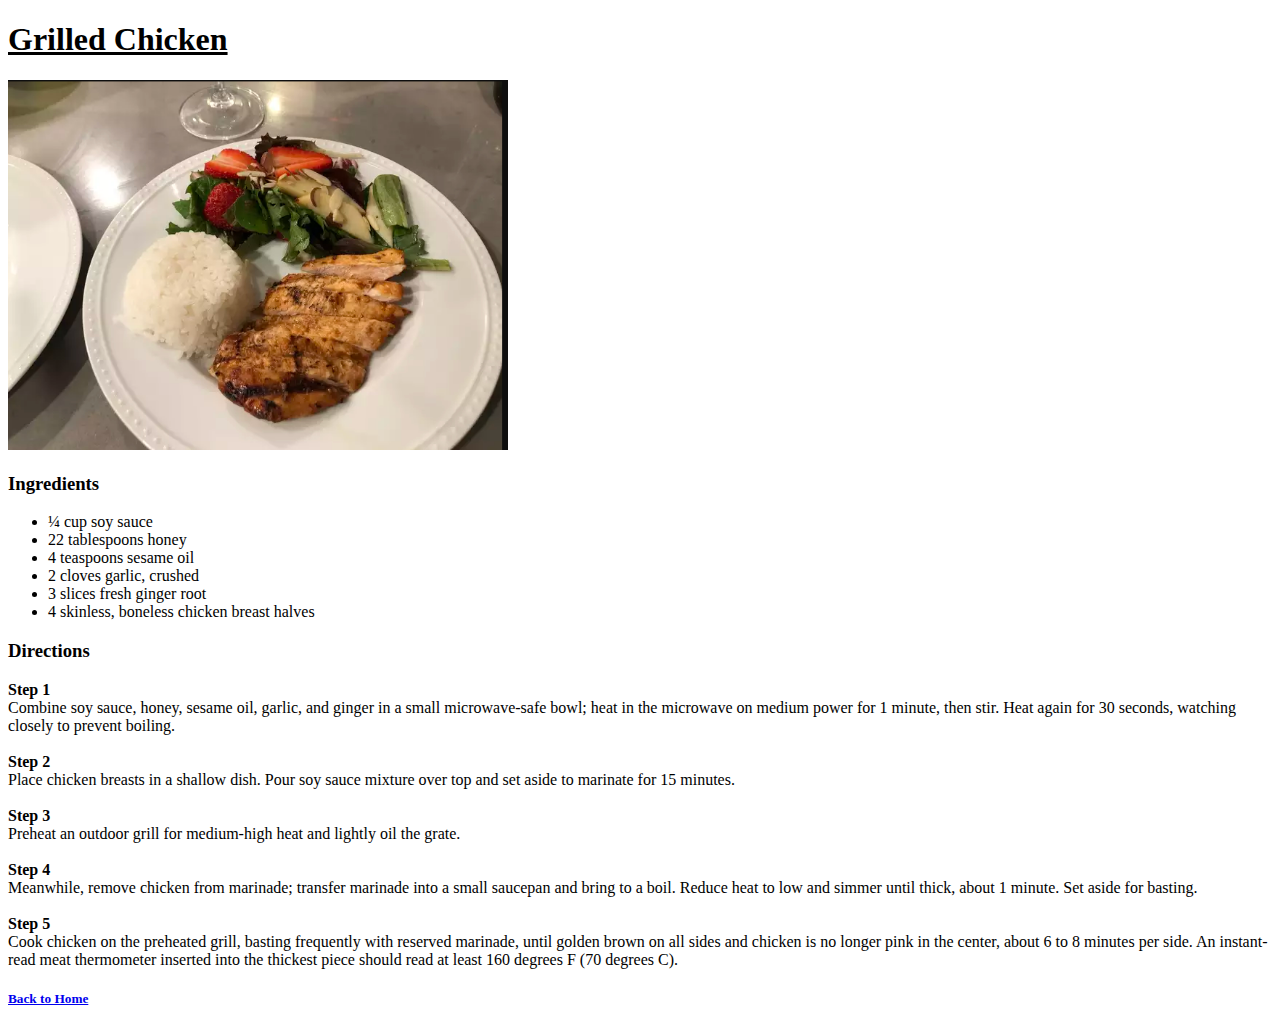
==== vault/grilled.html @ 0f4d24ba "Html complete" ====
<!DOCTYPE html>
<html lang="en">
<head>
    <meta charset="UTF-8">
    <meta name="viewport" content="width=device-width, initial-scale=1.0">
    <title>Grilled Chicken</title>
</head>
<body>
    <h1><u>Grilled Chicken</u></h1>
    <div>
        <img src="/resources/grilled.png" width="500" alt="">
    </div>
    <div>
        <h3>Ingredients</h3>
        <ul>
            <li>¼ cup soy sauce</li>
            <li>22 tablespoons honey</li>
            <li>4 teaspoons sesame oil</li>
            <li>2 cloves garlic, crushed</li>
            <li>3 slices fresh ginger root</li>
            <li>4 skinless, boneless chicken breast halves</li>
        </ul>
        <h3>Directions</h3>
        <p>
            <b>Step 1</b>
            <br>
            Combine soy sauce, honey, sesame oil, garlic, and ginger in a small microwave-safe bowl; heat in the microwave on medium power for 1 minute, then stir. Heat again for 30 seconds, watching closely to prevent boiling.
            <br>
            <br>
            <b>Step 2</b>
            <br>
            Place chicken breasts in a shallow dish. Pour soy sauce mixture over top and set aside to marinate for 15 minutes.
            <br>
            <br>
            <b>Step 3</b>
            <br>
            Preheat an outdoor grill for medium-high heat and lightly oil the grate.            <br>
            <br>
            <b>Step 4</b>
            <br>
            Meanwhile, remove chicken from marinade; transfer marinade into a small saucepan and bring to a boil. Reduce heat to low and simmer until thick, about 1 minute. Set aside for basting.
            <br>
            <br>
            <b>Step 5</b>
            <br>
            Cook chicken on the preheated grill, basting frequently with reserved marinade, until golden brown on all sides and chicken is no longer pink in the center, about 6 to 8 minutes per side. An instant-read meat thermometer inserted into the thickest piece should read at least 160 degrees F (70 degrees C).            
            <br>
        </p>
        <h5><a href="/index.html">Back to Home</a></h5>
    </div>
</body>
</html>
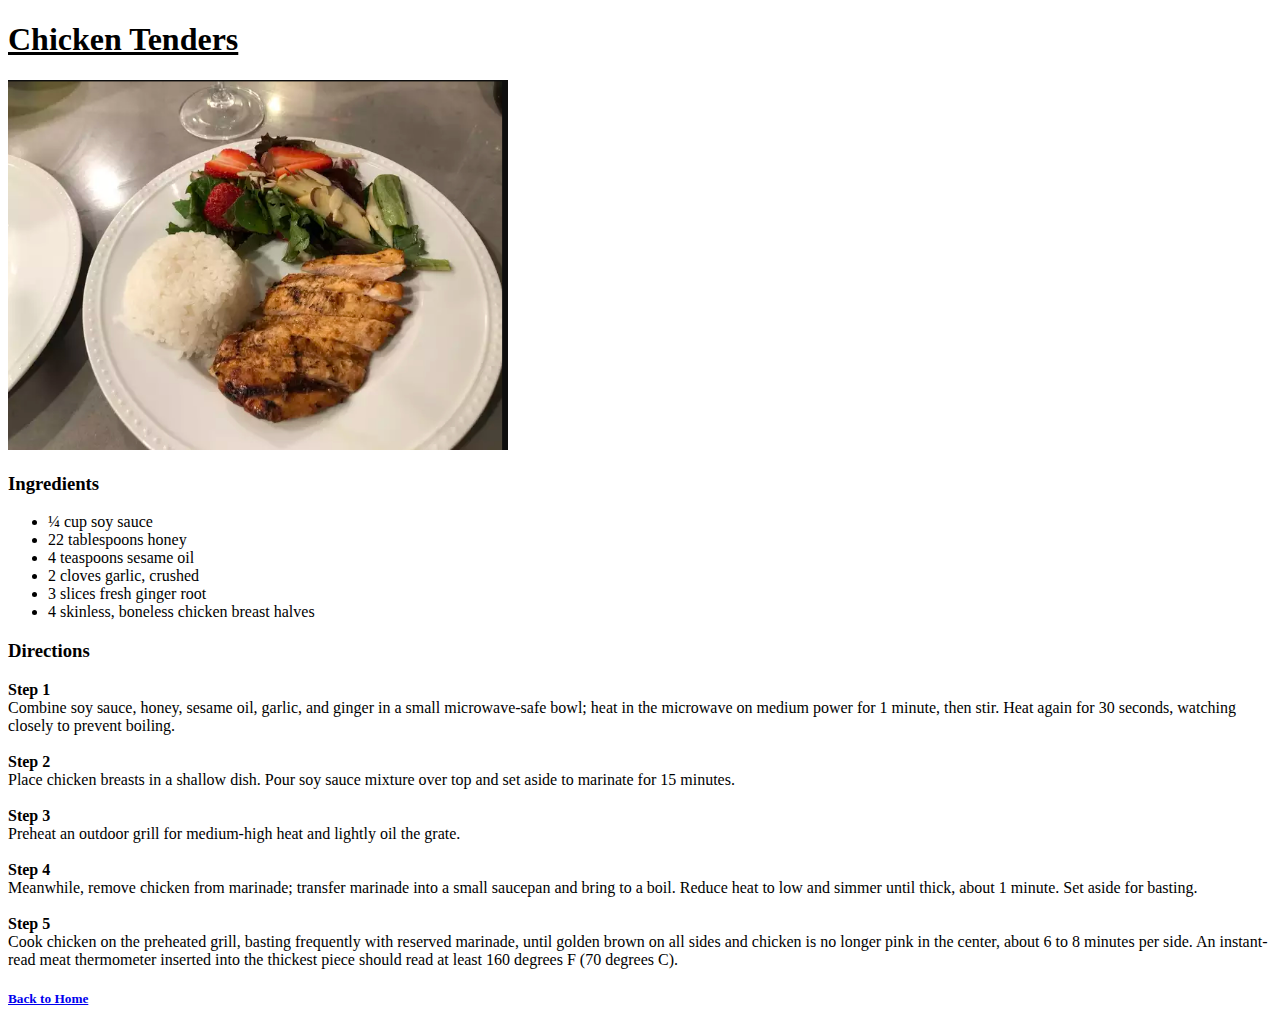
==== commit d35cf847: "testing 5 modified links" ====
--- a/vault/grilled.html
+++ b/vault/grilled.html
@@ -1,14 +1,17 @@
 <!DOCTYPE html>
 <html lang="en">
+
 <head>
     <meta charset="UTF-8">
     <meta name="viewport" content="width=device-width, initial-scale=1.0">
-    <title>Grilled Chicken</title>
+    <title>Chicken Tenders</title>
+    <base href="https://shubhamhire16.github.io/Recipee/">
 </head>
+
 <body>
-    <h1><u>Grilled Chicken</u></h1>
+    <h1><u>Chicken Tenders</u></h1>
     <div>
-        <img src="/resources/grilled.png" width="500" alt="">
+        <img src="https://shubhamhire16.github.io/Recipee/resources/grilled.png" width="500" alt="">
     </div>
     <div>
         <h3>Ingredients</h3>
@@ -24,29 +27,36 @@
         <p>
             <b>Step 1</b>
             <br>
-            Combine soy sauce, honey, sesame oil, garlic, and ginger in a small microwave-safe bowl; heat in the microwave on medium power for 1 minute, then stir. Heat again for 30 seconds, watching closely to prevent boiling.
+            Combine soy sauce, honey, sesame oil, garlic, and ginger in a small microwave-safe bowl; heat in the
+            microwave on medium power for 1 minute, then stir. Heat again for 30 seconds, watching closely to prevent
+            boiling.
             <br>
             <br>
             <b>Step 2</b>
             <br>
-            Place chicken breasts in a shallow dish. Pour soy sauce mixture over top and set aside to marinate for 15 minutes.
+            Place chicken breasts in a shallow dish. Pour soy sauce mixture over top and set aside to marinate for 15
+            minutes.
             <br>
             <br>
             <b>Step 3</b>
             <br>
-            Preheat an outdoor grill for medium-high heat and lightly oil the grate.            <br>
+            Preheat an outdoor grill for medium-high heat and lightly oil the grate. <br>
             <br>
             <b>Step 4</b>
             <br>
-            Meanwhile, remove chicken from marinade; transfer marinade into a small saucepan and bring to a boil. Reduce heat to low and simmer until thick, about 1 minute. Set aside for basting.
+            Meanwhile, remove chicken from marinade; transfer marinade into a small saucepan and bring to a boil. Reduce
+            heat to low and simmer until thick, about 1 minute. Set aside for basting.
             <br>
             <br>
             <b>Step 5</b>
             <br>
-            Cook chicken on the preheated grill, basting frequently with reserved marinade, until golden brown on all sides and chicken is no longer pink in the center, about 6 to 8 minutes per side. An instant-read meat thermometer inserted into the thickest piece should read at least 160 degrees F (70 degrees C).            
+            Cook chicken on the preheated grill, basting frequently with reserved marinade, until golden brown on all
+            sides and chicken is no longer pink in the center, about 6 to 8 minutes per side. An instant-read meat
+            thermometer inserted into the thickest piece should read at least 160 degrees F (70 degrees C).
             <br>
         </p>
         <h5><a href="/index.html">Back to Home</a></h5>
     </div>
 </body>
+
 </html>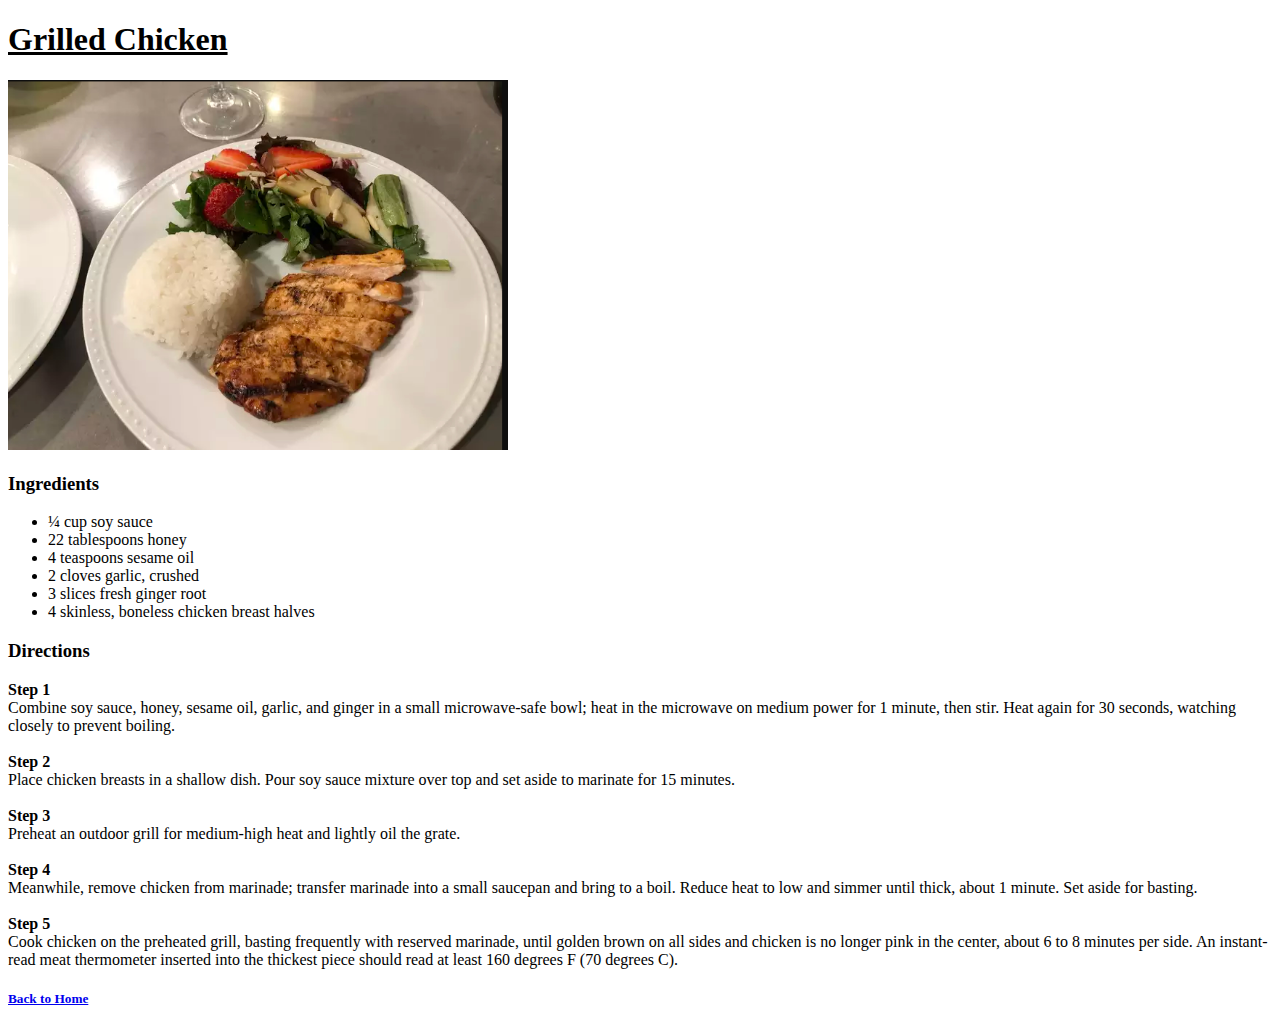
==== commit 01e06801: "Back to home repair" ====
--- a/vault/grilled.html
+++ b/vault/grilled.html
@@ -9,7 +9,7 @@
 </head>
 
 <body>
-    <h1><u>Chicken Tenders</u></h1>
+    <h1><u>Grilled Chicken</u></h1>
     <div>
         <img src="https://shubhamhire16.github.io/Recipee/resources/grilled.png" width="500" alt="">
     </div>
@@ -55,7 +55,7 @@
             thermometer inserted into the thickest piece should read at least 160 degrees F (70 degrees C).
             <br>
         </p>
-        <h5><a href="/index.html">Back to Home</a></h5>
+        <h5><a href="https://shubhamhire16.github.io/Recipee/index.html">Back to Home</a></h5>
     </div>
 </body>
 
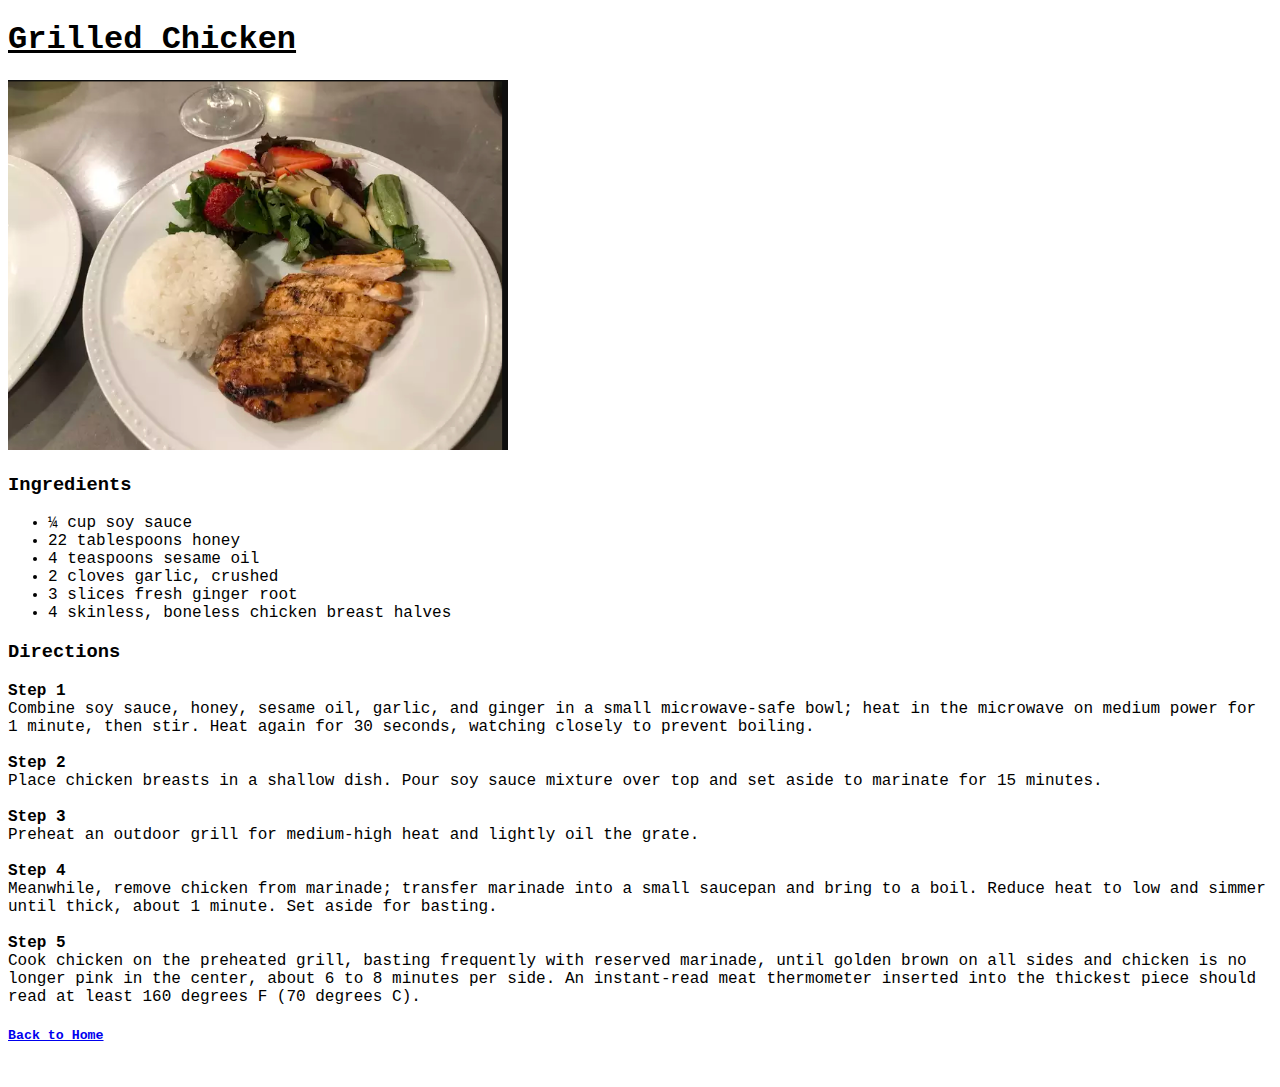
==== commit 56c14dcf: "css starts" ====
--- a/vault/grilled.html
+++ b/vault/grilled.html
@@ -5,6 +5,7 @@
     <meta charset="UTF-8">
     <meta name="viewport" content="width=device-width, initial-scale=1.0">
     <title>Chicken Tenders</title>
+    <link rel="stylesheet" href="/style.css">
     <base href="https://shubhamhire16.github.io/Recipee/">
 </head>
 
--- a/style.css
+++ b/style.css
@@ -0,0 +1,35 @@
+*{
+    font-family: 'Space Mono', monospace;
+    box-sizing: border-box;
+}
+.with-none{
+  list-style-type: none;
+}
+.Container-list h2{
+    background-color: bisque;
+}
+
+.Container-list{
+    text-align: center;
+    background-color: beige;
+    border: 2px solid rgb(40, 40, 40);
+    margin: 90px;
+    padding: 20px;
+}
+
+.list-head{
+    font-size: 30px;
+    font-weight: 600;
+}
+
+.with-none li{
+    font-size: 24px;
+    font-weight: 400;
+    text-decoration: none;
+}
+
+
+
+.with-none li a{
+    text-decoration: none;
+}
